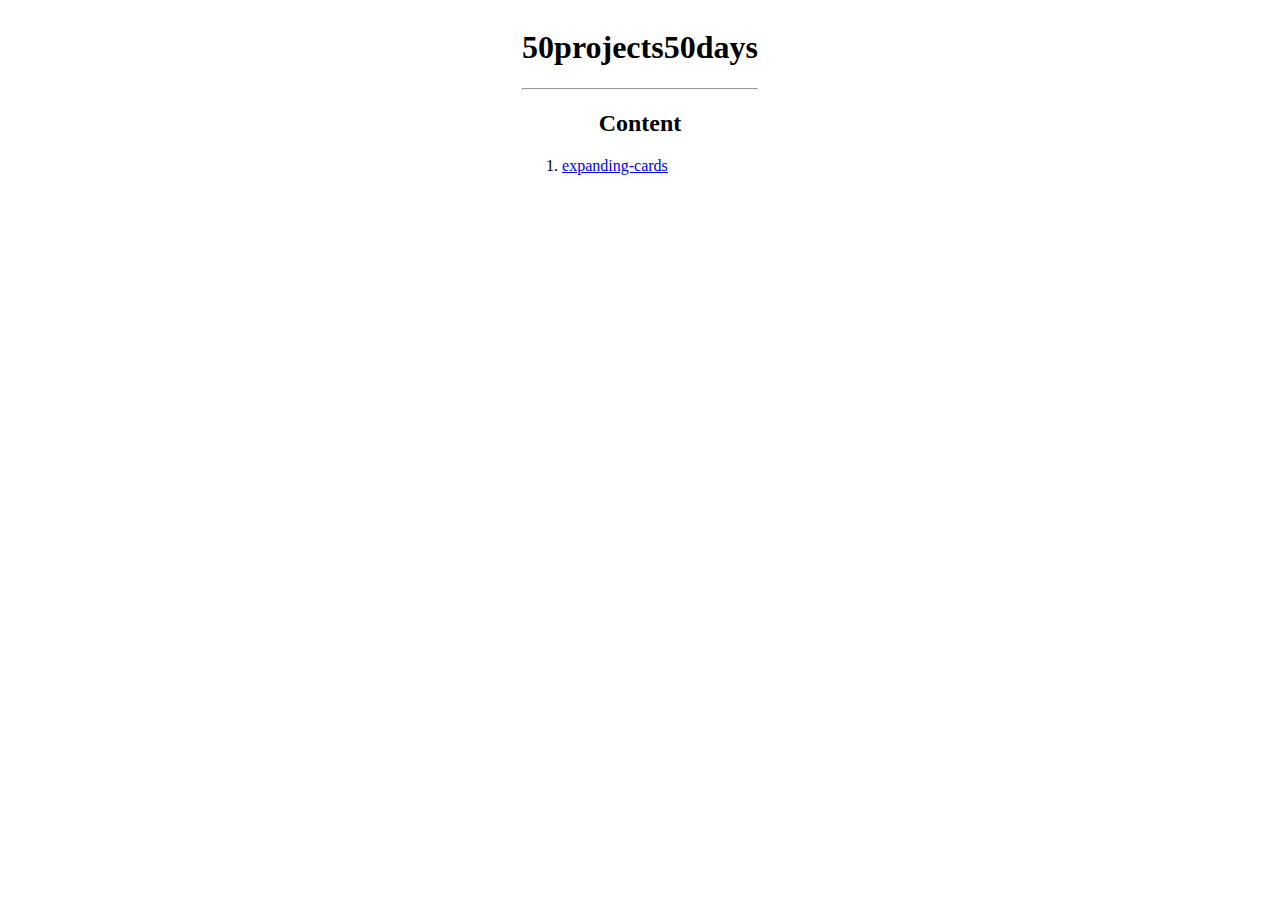
==== index.html @ 3c1a3011 "add content page" ====
<!DOCTYPE html>
<html lang="en">

<head>
  <meta charset="UTF-8">
  <meta name="viewport" content="width=device-width, initial-scale=1.0">
  <title>50projects50days</title>
  <link rel="stylesheet" href="all.css">
</head>

<body>
  <div class="wrap">
    <div class="container">
      <h1>50projects50days</h1>
      <hr>
      <h2>Content</h2>
      <ol>
        <li><a href="01_expanding-cards/index.html" target="_blank">expanding-cards</a></li>
      </ol>
    </div>
  </div>
</body>

</html>
---- all.css ----
.wrap {
  display: flex;
  align-items: center;
  justify-content: center;
}

.container{
  max-width: 1200px;
  margin: 0 auto;
  text-align: center;
}

li{
  text-align: left;
}
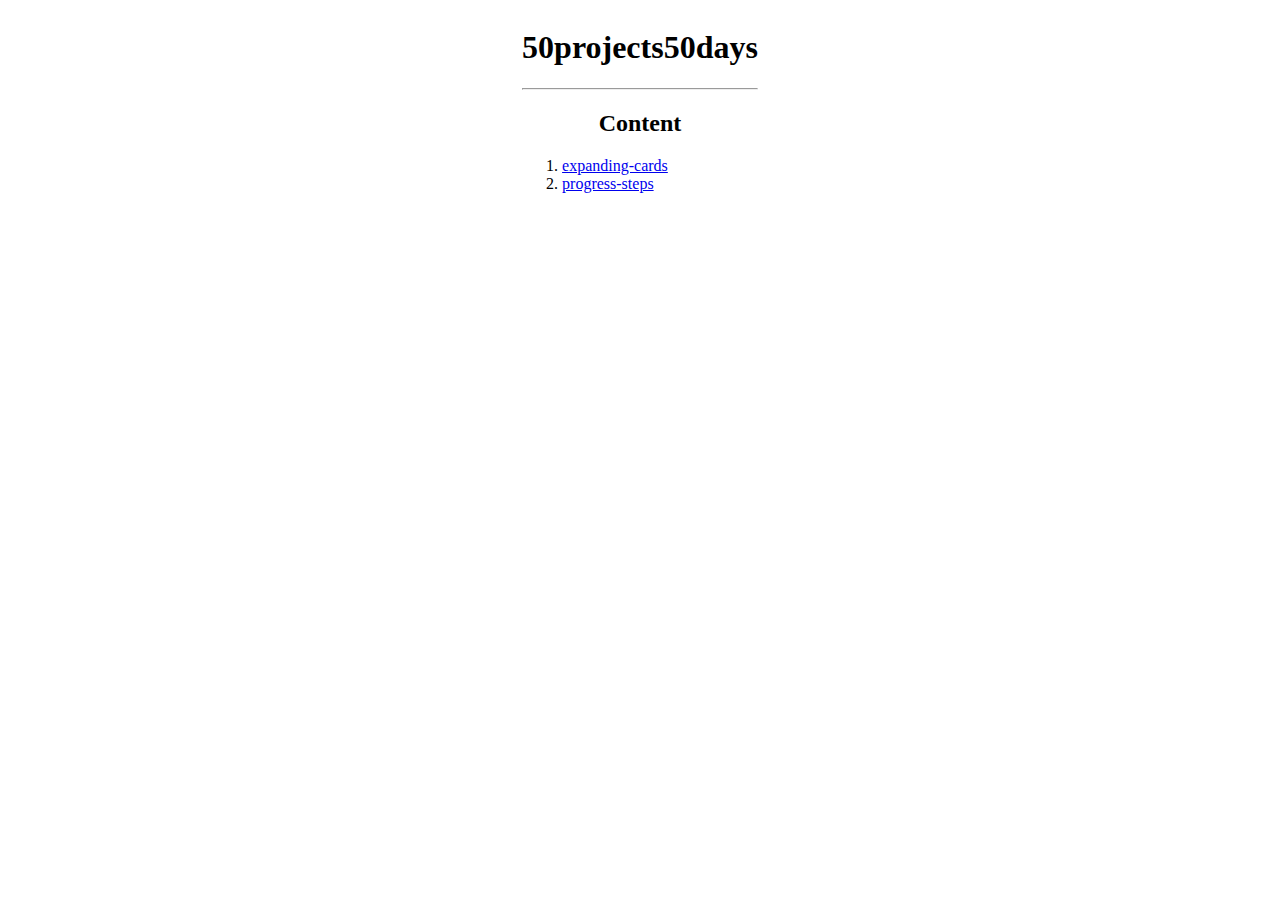
==== commit 6d280b6e: "update content" ====
--- a/index.html
+++ b/index.html
@@ -16,6 +16,7 @@
       <h2>Content</h2>
       <ol>
         <li><a href="01_expanding-cards/index.html" target="_blank">expanding-cards</a></li>
+        <li><a href="02_progress-steps/index.html" target="_blank">progress-steps</a></li>
       </ol>
     </div>
   </div>
